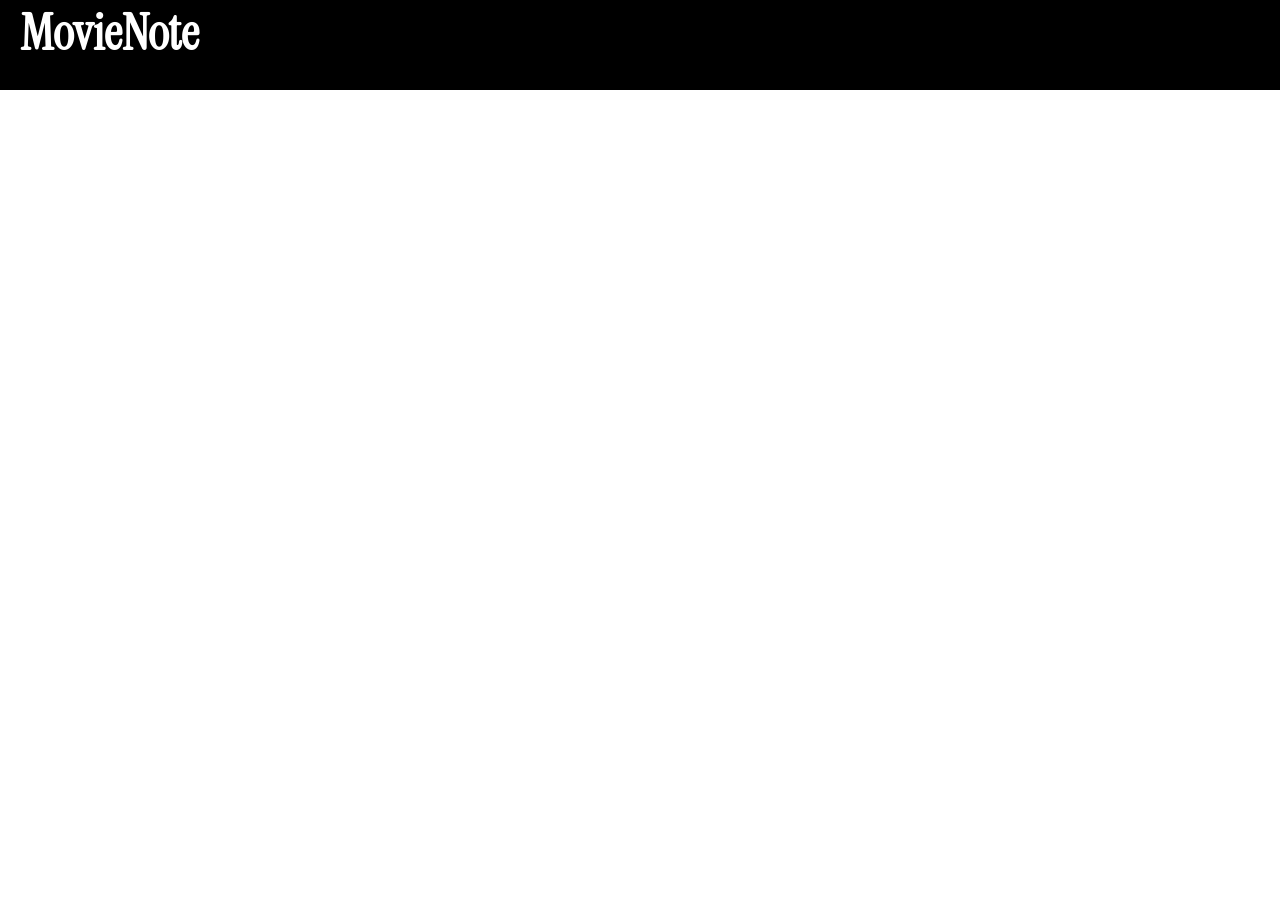
==== project/calendar.html @ a502c1f1 "Basic styling" ====
<html lang="en">
<head>
    <meta charset="UTF-8">
    <meta name="viewport" content="width=device-width, initial-scale=1.0">
    <title>MovieNote - Calendar</title>
    <link rel="stylesheet" href="style.css">
</head>
<body>
    <div id="header">
        <h1>MovieNote</h1>
    </div>

    
</body>
</html>
---- project/style.css ----
@font-face {
    font-family: "InstrumentSerif";
    src: url(fonts/InstrumentSerif.ttf);
}

:root {
    --lightGray: #645555;
    --midGray: #9A9898;
    --darkGray: #383434;
}

body, html {
    margin: 0;
}

h1 {
    font-family: "InstrumentSerif";
    font-size: 50px;
    color: white;
}

#header {
    background-color: black;
    padding-left: 20px;
    z-index: 2;
    position: relative;
    height: 10vh;
}

#navigation {
    display: block;
    background-color: var(--lightGray);
    height: 100vh;
    width: 20vh;
    position: relative;
    top: 0;
    z-index: 1;
}

#navigation div {
    background-color: black;
}
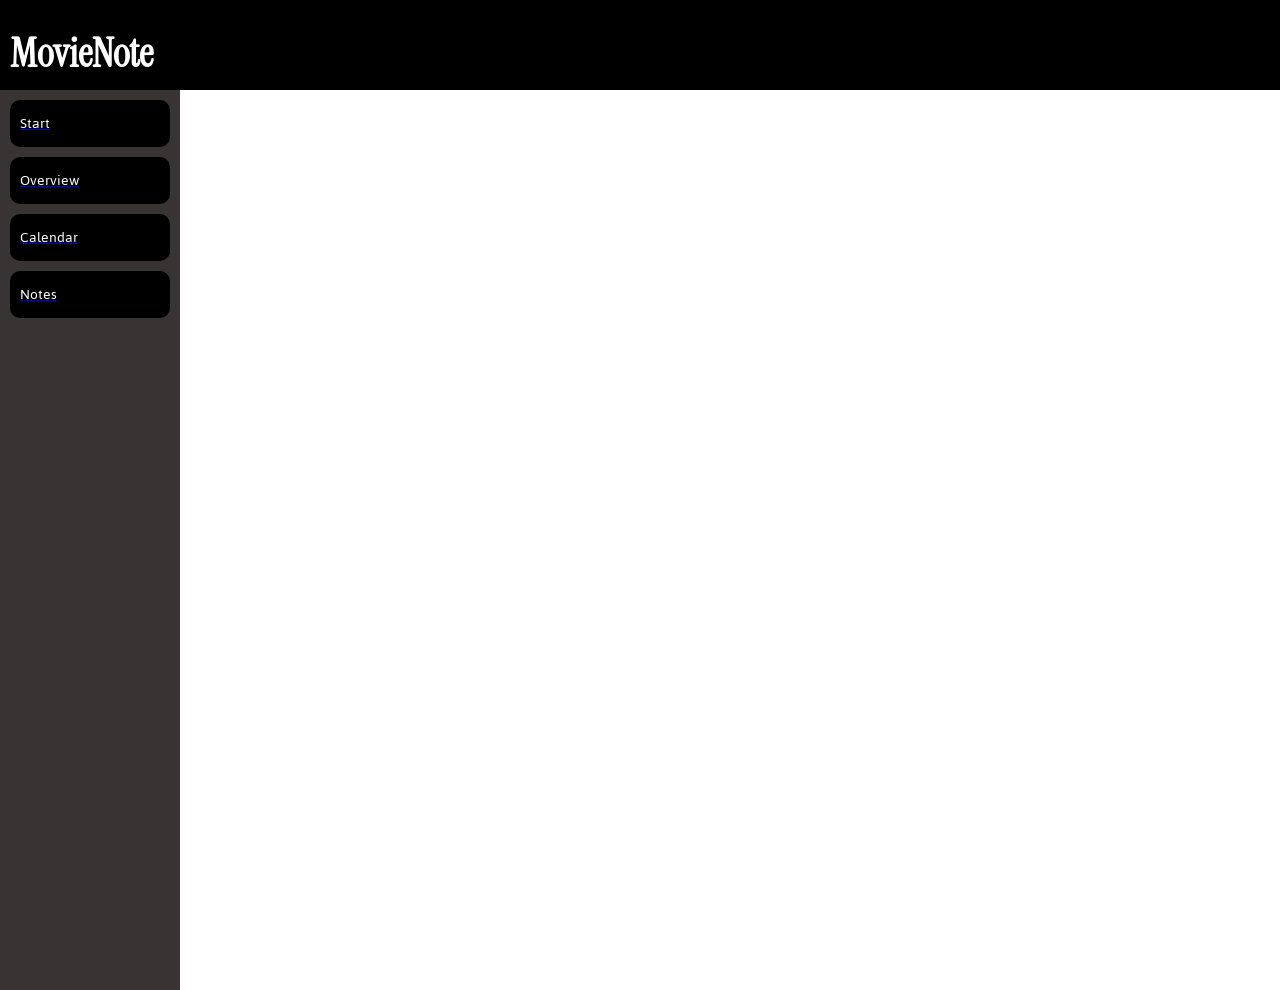
==== commit 692279ac: "Added basic navigation" ====
--- a/project/calendar.html
+++ b/project/calendar.html
@@ -5,11 +5,18 @@
     <title>MovieNote - Calendar</title>
     <link rel="stylesheet" href="style.css">
 </head>
-<body>
+<body id="calendarBody">
     <div id="header">
         <h1>MovieNote</h1>
     </div>
+    
+    <div id="navigation">
+        <a href="index.html"><div>Start</div></a>
+        <a href="overview.html"><div>Overview</div></a>
+        <a href="calendar.html"><div>Calendar</div></a>
+        <a href="notes.html"><div>Notes</div></a> 
+    </div>
 
-    
+
 </body>
 </html>
--- a/project/style.css
+++ b/project/style.css
@@ -3,10 +3,20 @@
     src: url(fonts/InstrumentSerif.ttf);
 }
 
+@font-face {
+    font-family: "Jaldi";
+    src: url(fonts/Jaldi.ttf);
+}
+
 :root {
-    --lightGray: #645555;
+    --lightGray: #D9D9D9;
     --midGray: #9A9898;
     --darkGray: #383434;
+    --brownishGray: #645555;
+}
+
+* {
+    font-family: "Jaldi";
 }
 
 body, html {
@@ -15,28 +25,47 @@
 
 h1 {
     font-family: "InstrumentSerif";
-    font-size: 50px;
+    font-size: 40px;
     color: white;
+    position: absolute;
+    left: 10px;
 }
 
 #header {
     background-color: black;
-    padding-left: 20px;
     z-index: 2;
-    position: relative;
+    position: absolute;
     height: 10vh;
+    top: 0;
+    width: 100%;
 }
 
 #navigation {
     display: block;
-    background-color: var(--lightGray);
-    height: 100vh;
+    background-color: var(--darkGray);
     width: 20vh;
-    position: relative;
-    top: 0;
+    position: absolute;
+    top: 10%;
+    height: 100%;
     z-index: 1;
 }
 
 #navigation div {
     background-color: black;
+    margin: 10px;
+    color: white;
+    padding: 10px;
+    border-radius: 10px;
+}
+
+#navigation div:hover {
+    cursor: pointer;
+    background-color: var(--lightGray);
+    color: black;
+    transition: 0.5s;
+}
+
+#indexBody {
+    background-image: url(img/backgroundIndex.jpg);
+    background-size: cover;
 }
